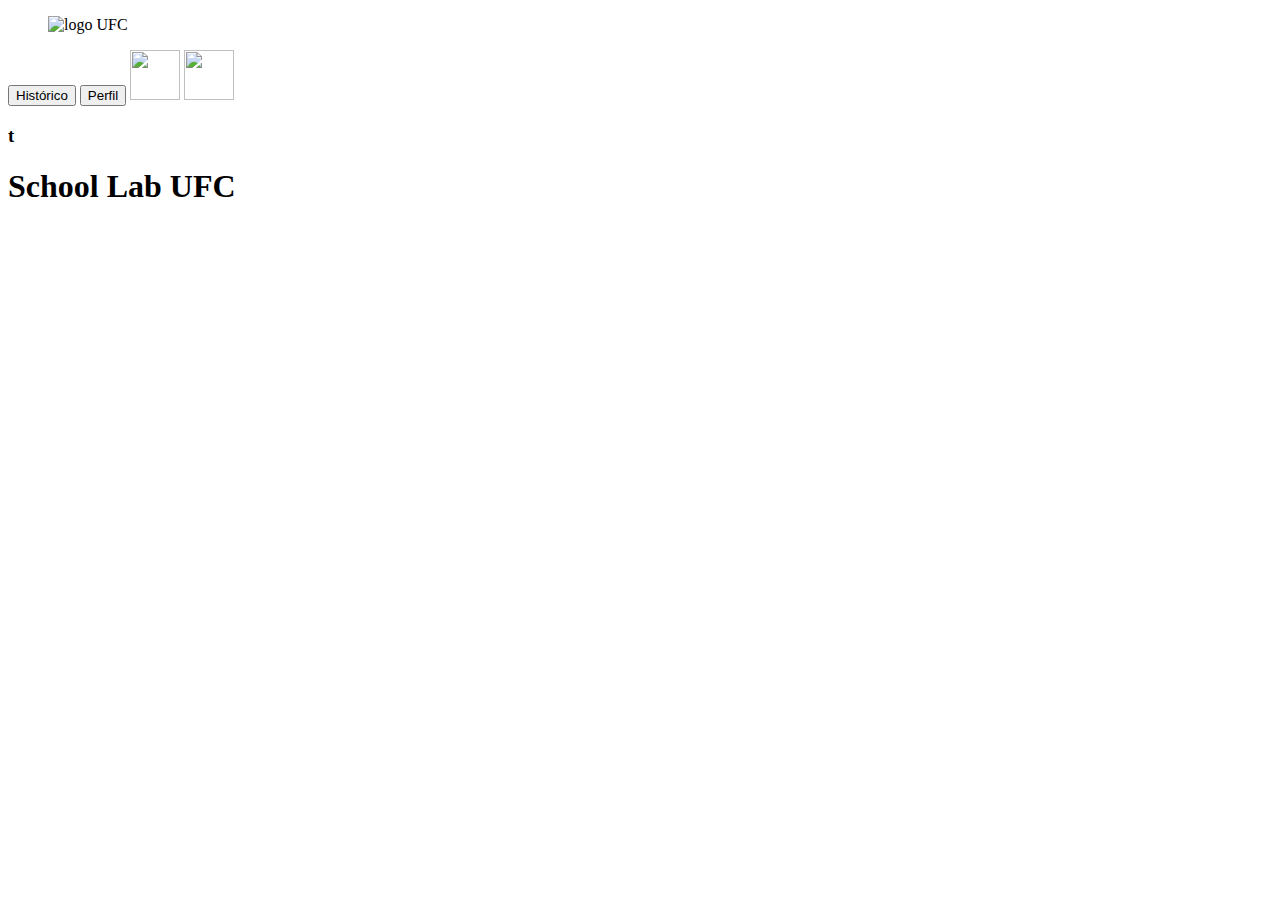
==== index.html @ 72dae1df "Add files via upload" ====
<!DOCTYPE html>
<html lang="pt-br">
<head>
    <meta charset="UTF-8">
    <meta http-equiv="X-UA-Compatible" content="IE=edge">
    <meta name="viewport" content="width=device-width, initial-scale=1.0">
    <link rel="stylesheet" href="../Teste-main/estilos/index.css">
    <title>School Lab</title>
</head>
<body>
    <div class="nav">
        <figure class="icone">
            <img src="../Teste-main/figmaSchoolLab/brasao2_vertical_cor_72dpi.png" alt="logo UFC" width="100" height="80">
        </figure>
        <button class="hist">Histórico</button>
        <button class="perf">Perfil</button>
            <img src="../Teste-main/figmaSchoolLab/histórico.png" class="ic1" alt="" width="50" height="50">
            <img class="ic2" src="../Teste-main/figmaSchoolLab/perfil.png" alt="" width="50" height="50">
    </div>
    <div class="elementos">
        <h3>t</h3>
    </div>
    <footer>
        <h1>School Lab UFC</h1>
    </footer>
</body>
</html>
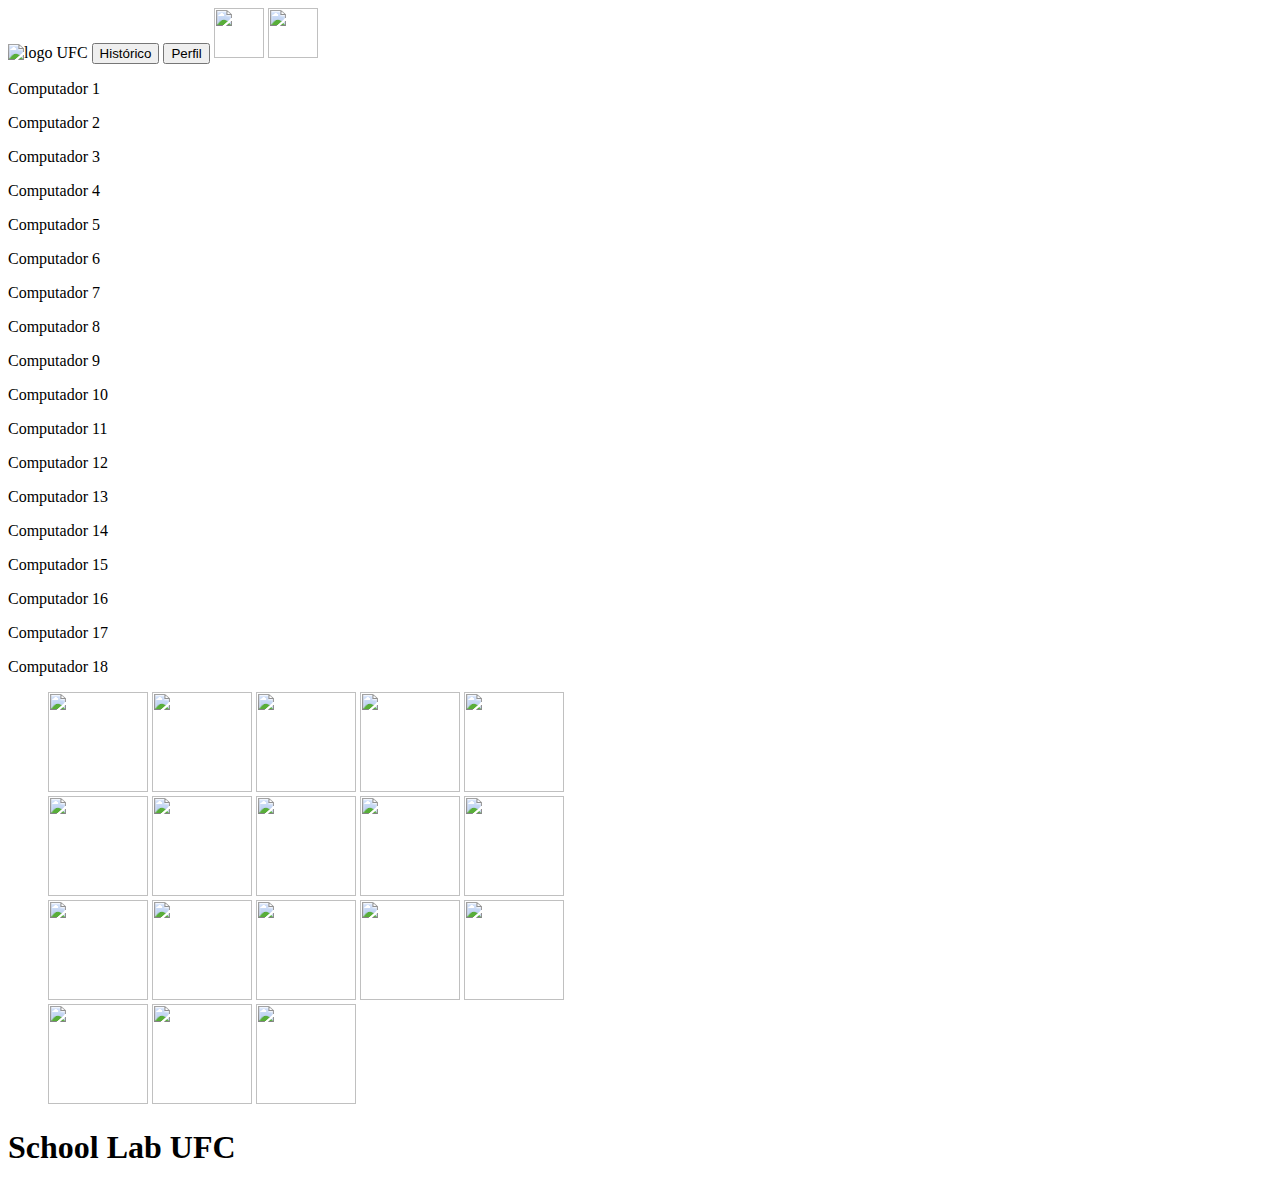
==== commit 5a8feaa3: "Add files via upload" ====
--- a/index.html
+++ b/index.html
@@ -9,16 +9,52 @@
 </head>
 <body>
     <div class="nav">
-        <figure class="icone">
-            <img src="../Teste-main/figmaSchoolLab/brasao2_vertical_cor_72dpi.png" alt="logo UFC" width="100" height="80">
-        </figure>
+        <img id="logo" src="../Teste-main/figmaSchoolLab/brasao2_vertical_cor_72dpi.png" alt="logo UFC" width="120" height="85">
         <button class="hist">Histórico</button>
         <button class="perf">Perfil</button>
-            <img src="../Teste-main/figmaSchoolLab/histórico.png" class="ic1" alt="" width="50" height="50">
+            <img class="ic1" src="../Teste-main/figmaSchoolLab/histórico.png" alt="" width="50" height="50">
             <img class="ic2" src="../Teste-main/figmaSchoolLab/perfil.png" alt="" width="50" height="50">
     </div>
+    <div class="container">
     <div class="elementos">
-        <h3>t</h3>
+        <p id="comp1">Computador 1</p>
+        <p id="comp2">Computador 2</p>
+        <p id="comp3">Computador 3</p>
+        <p id="comp4">Computador 4</p>
+        <p id="comp5">Computador 5</p>
+        <p id="comp6">Computador 6</p>
+        <p id="comp7">Computador 7</p>
+        <p id="comp8">Computador 8</p>
+        <p id="comp9">Computador 9</p>
+        <p id="comp10">Computador 10</p>
+        <p id="comp11">Computador 11</p>
+        <p id="comp12">Computador 12</p>
+        <p id="comp13">Computador 13</p>
+        <p id="comp14">Computador 14</p>
+        <p id="comp15">Computador 15</p>
+        <p id="comp16">Computador 16</p>
+        <p id="comp17">Computador 17</p>
+        <p id="comp18">Computador 18</p>
+        <figure>
+        <img src="../Teste-main/figmaSchoolLab/imgcomputador.png" alt="" width="100px" height="100px">
+        <img src="../Teste-main/figmaSchoolLab/imgcomputador.png" alt="" width="100px" height="100px">
+        <img src="../Teste-main/figmaSchoolLab/imgcomputador.png" alt="" width="100px" height="100px">
+        <img src="../Teste-main/figmaSchoolLab/imgcomputador.png" alt="" width="100px" height="100px">
+        <img src="../Teste-main/figmaSchoolLab/imgcomputador.png" alt="" width="100px" height="100px"><br>
+        <img src="../Teste-main/figmaSchoolLab/imgcomputador.png" alt="" width="100px" height="100px">
+        <img src="../Teste-main/figmaSchoolLab/imgcomputador.png" alt="" width="100px" height="100px">
+        <img src="../Teste-main/figmaSchoolLab/imgcomputador.png" alt="" width="100px" height="100px">
+        <img src="../Teste-main/figmaSchoolLab/imgcomputador.png" alt="" width="100px" height="100px">
+        <img src="../Teste-main/figmaSchoolLab/imgcomputador.png" alt="" width="100px" height="100px"><br>
+        <img src="../Teste-main/figmaSchoolLab/imgcomputador.png" alt="" width="100px" height="100px">
+        <img src="../Teste-main/figmaSchoolLab/imgcomputador.png" alt="" width="100px" height="100px">
+        <img src="../Teste-main/figmaSchoolLab/imgcomputador.png" alt="" width="100px" height="100px">
+        <img src="../Teste-main/figmaSchoolLab/imgcomputador.png" alt="" width="100px" height="100px">
+        <img src="../Teste-main/figmaSchoolLab/imgcomputador.png" alt="" width="100px" height="100px"><br>
+        <img src="../Teste-main/figmaSchoolLab/imgcomputador.png" alt="" width="100px" height="100px">
+        <img src="../Teste-main/figmaSchoolLab/imgcomputador.png" alt="" width="100px" height="100px">
+        <img src="../Teste-main/figmaSchoolLab/imgcomputador.png" alt="" width="100px" height="100px">
+        </figure>
     </div>
     <footer>
         <h1>School Lab UFC</h1>
